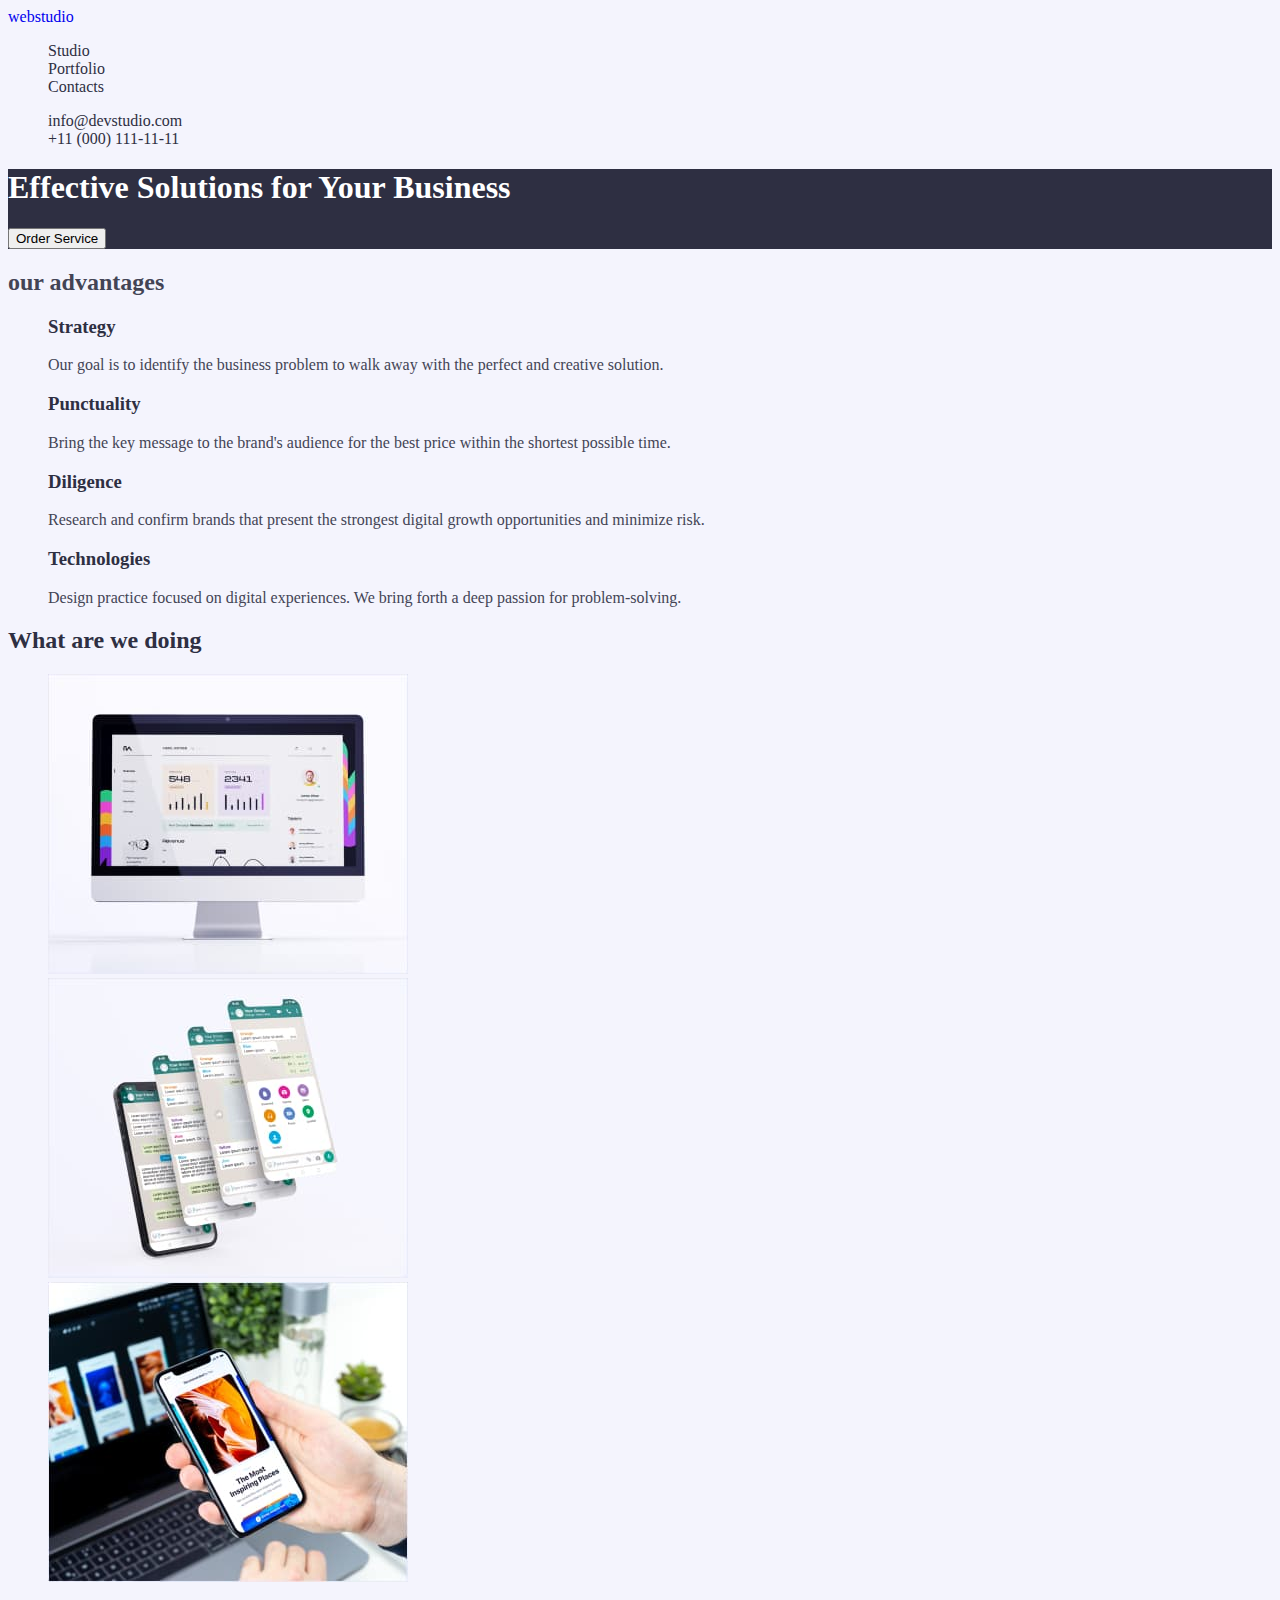
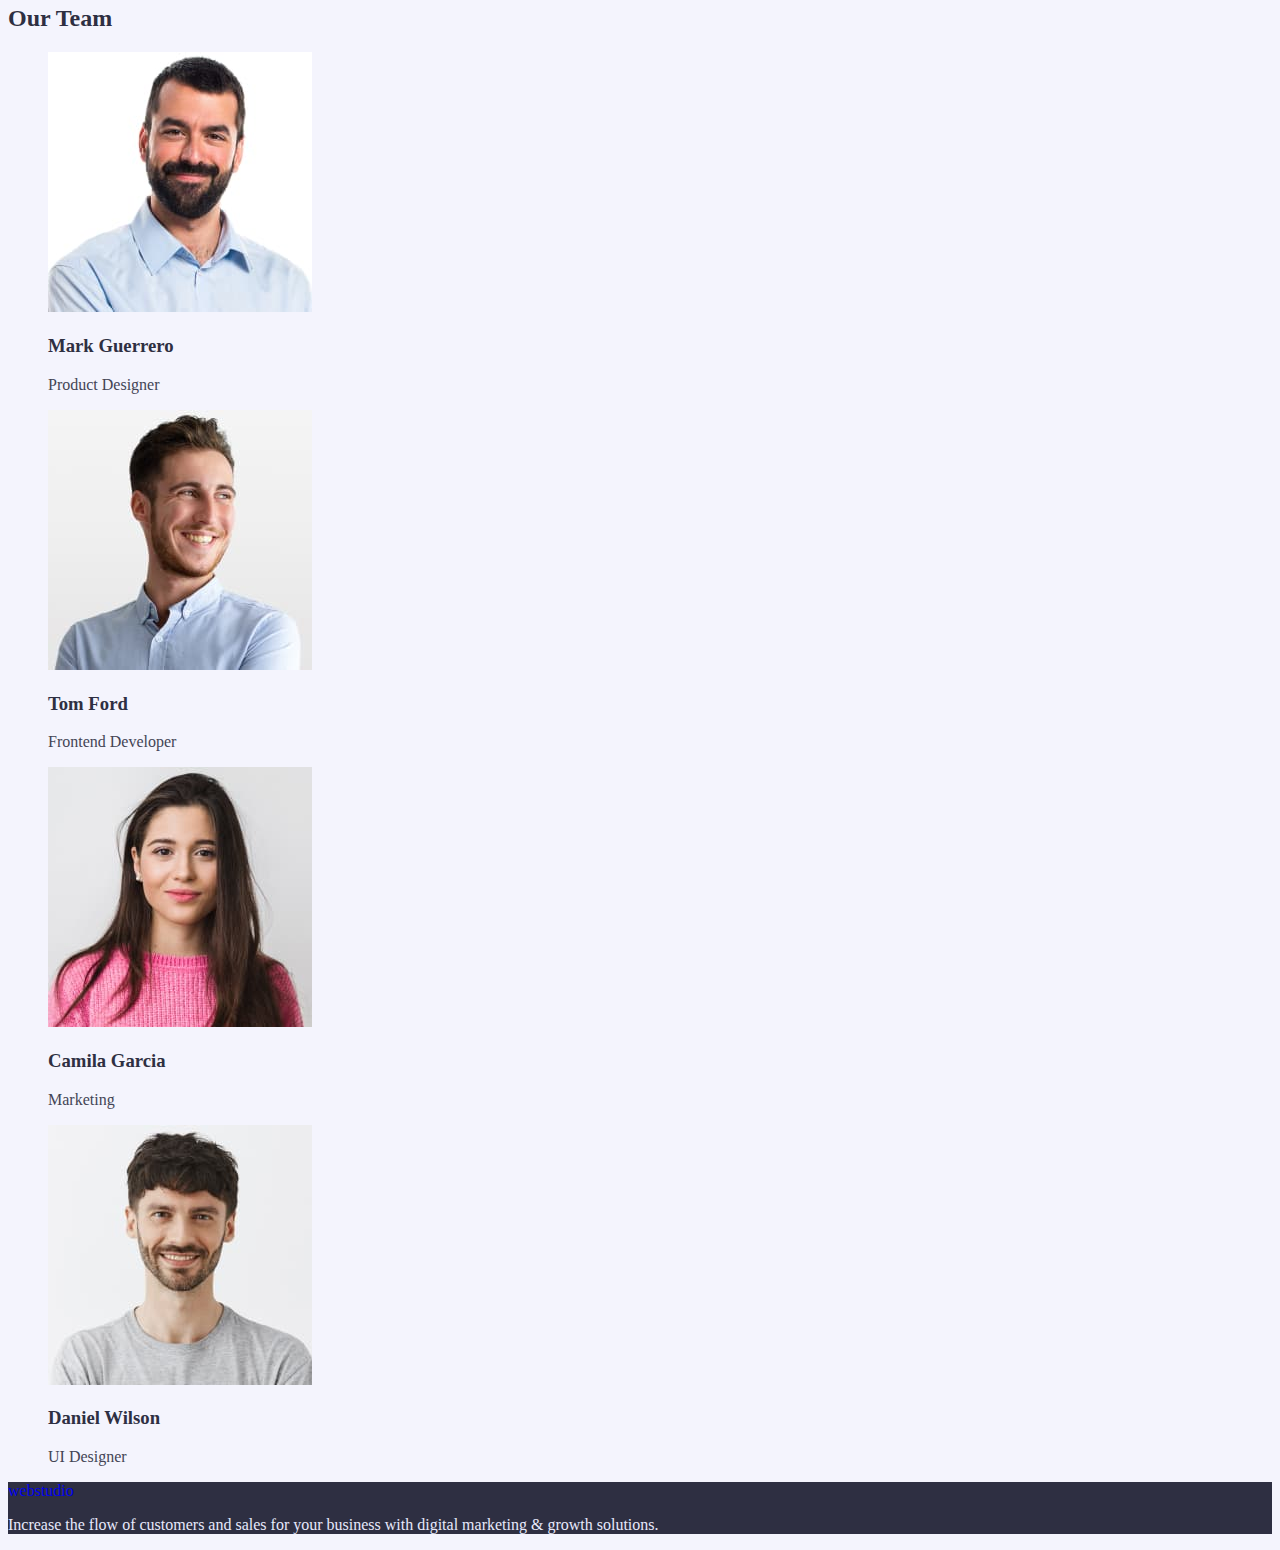
==== index.html @ e05609f8 "add class" ====
<!DOCTYPE html>
<html lang="en">
  <head>
    <meta charset="UTF-8" />
    <meta http-equiv="X-UA-Compatible" content="IE=edge" />
    <meta name="viewport" content="width=device-width, initial-scale=1.0" />
    <title>Kizenko</title>
    <link rel="preconnect" href="https://fonts.googleapis.com" />
    <link rel="preconnect" href="https://fonts.gstatic.com" crossorigin />
    <link
      href="https://fonts.googleapis.com/css2?family=Raleway&family=Roboto:wght@400;500;700;900&display=swap"
      rel="stylesheet"
    />
    <link rel="stylesheet" href="./css/styles.css" />
  </head>
  <body>
    <!--header-->
    <header>
      <nav>
        <a href="./index.html" class="logo">webstudio</a>
        <ul class="site-nav list">
          <li><a href="./index.html" class="link">Studio</a></li>
          <li><a href="./portfolio.html" class="link">Portfolio</a></li>
          <li><a href="" class="link">Contacts</a></li>
        </ul>
      </nav>
      <ul class="auth-nav list">
        <li>
          <a href="mailto:info@devstudio.com" class="link"
            >info@devstudio.com</a
          >
        </li>
        <li>
          <a href="tel:+110001111111" class="link">+11 (000) 111-11-11</a>
        </li>
      </ul>
    </header>
    <main>
      <!--banner-->
      <section class="hero">
        <h1 class="hero-title">Effective Solutions for Your Business</h1>
        <button class="hero-btn" type="button">Order Service</button>
      </section>
      <!--advantages-->
      <section class="section">
        <h2>our advantages</h2>
        <ul class="section-list list">
          <li>
            <h3 class="section-title">Strategy</h3>
            <p class="section-text">
              Our goal is to identify the business problem to walk away with the
              perfect and creative solution.
            </p>
          </li>
          <li>
            <h3 class="section-title">Punctuality</h3>
            <p class="section-text">
              Bring the key message to the brand's audience for the best price
              within the shortest possible time.
            </p>
          </li>
          <li>
            <h3 class="section-title">Diligence</h3>
            <p class="section-text">
              Research and confirm brands that present the strongest digital
              growth opportunities and minimize risk.
            </p>
          </li>
          <li>
            <h3 class="section-title">Technologies</h3>
            <p class="section-text">
              Design practice focused on digital experiences. We bring forth a
              deep passion for problem-solving.
            </p>
          </li>
        </ul>
      </section>
      <!--img list-->
      <section>
        <h2 class="section-title">What are we doing</h2>
        <ul class="list">
          <li><img src="./images/imac.jpg" alt="imac image" width="360" /></li>
          <li>
            <img src="./images/iphone.jpg" alt="iphone image" width="360" />
          </li>
          <li>
            <img
              src="./images/imac_and_iphone.jpg"
              alt="imac and iphone image"
              width="360"
            />
          </li>
        </ul>
      </section>
      <!--team-->
      <section class="section">
        <h2 class="section-title">Our Team</h2>
        <ul class="team-list list">
          <li>
            <img
              src="./images/mark_guerrero.jpg"
              alt="Mark Guerrero"
              width="264"
            />
            <h3 class="section-title">Mark Guerrero</h3>
            <p class="section-text">Product Designer</p>
          </li>
          <li>
            <img src="./images/tom_ford.jpg" alt="Tom Ford" width="264" />
            <h3 class="section-title">Tom Ford</h3>
            <p class="section-text">Frontend Developer</p>
          </li>
          <li>
            <img
              src="./images/camila_garcia.jpg"
              alt="Camila Garcia"
              width="264"
            />
            <h3 class="section-title">Camila Garcia</h3>
            <p class="section-text">Marketing</p>
          </li>
          <li>
            <img
              src="./images/daniel_wilson.jpg"
              alt="Daniel Wilson"
              width="264"
            />
            <h3 class="section-title">Daniel Wilson</h3>
            <p class="section-text">UI Designer</p>
          </li>
        </ul>
      </section>
    </main>
    <!--footer-->
    <footer class="footer">
      <a class="logo" href="./index.html">webstudio</a>
      <p class="footer-text">
        Increase the flow of customers and sales for your business with digital
        marketing & growth solutions.
      </p>
    </footer>
  </body>
</html>
---- css/styles.css ----
:root {
  --headings-color: #2e2f42;
  --text-color: #434455;
  --brand-color: #4d5ae5;
  --bcg-color: #f4f4fd;
}

body {
  background-color: var(--bcg-color);
  color: var(--text-color);
}
.list {
  list-style: none;
}

/* Site nav */
.logo {
  text-decoration: none;
}

.site-nav .link:hover,
.site-nav .link:focus {
  color: var(--brand-color);
}

.auth-nav .link:hover,
.auth-nav .link:focus {
  color: var(--brand-color);
}
.link {
  color: var(--headings-color);
  text-decoration: none;
}
/* hero */
.hero {
  background-color: var(--headings-color);
  color: #ffffff;
}
.hero .title {
}

/* advantage  img-list */
.section-title {
  color: var(--headings-color);
}
.section-text {
  color: var(--text-color);
}

/* footer */
.footer {
  background-color: var(--headings-color);
  color: #e7e9fc;
}
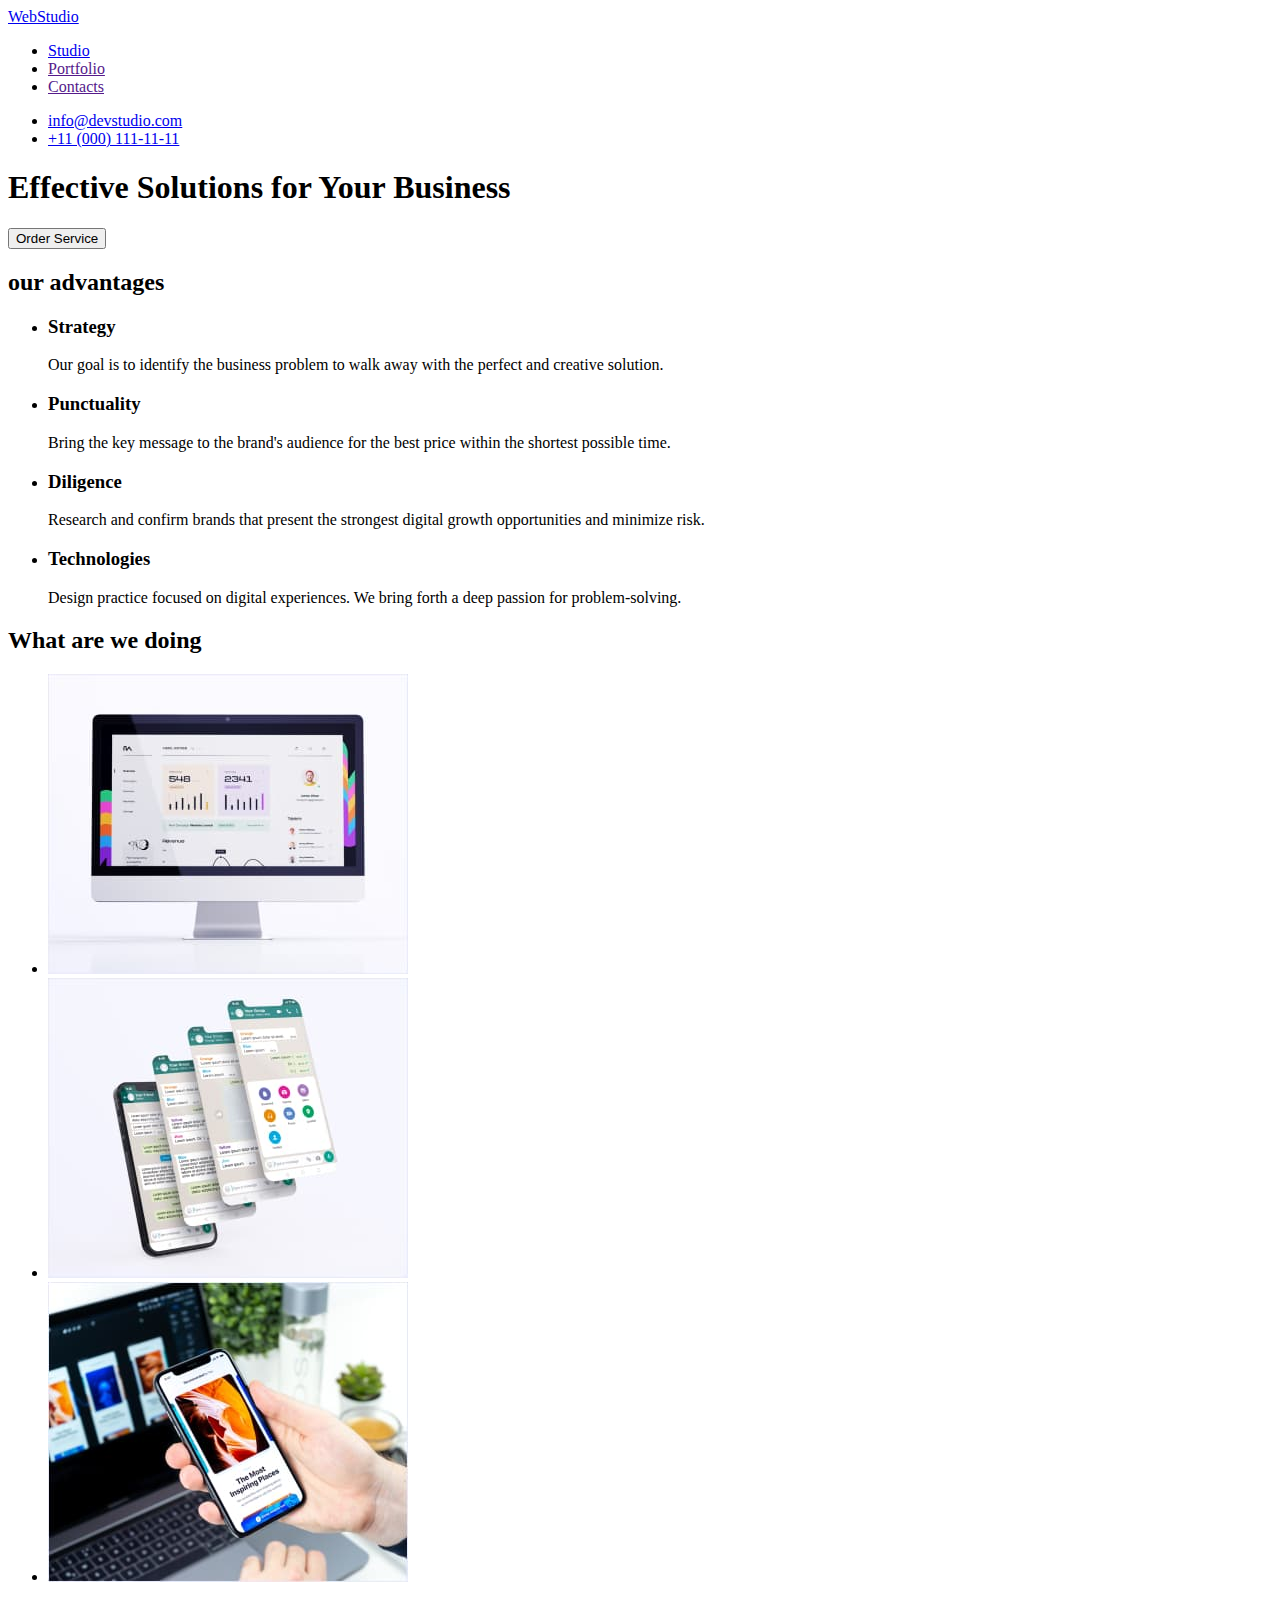
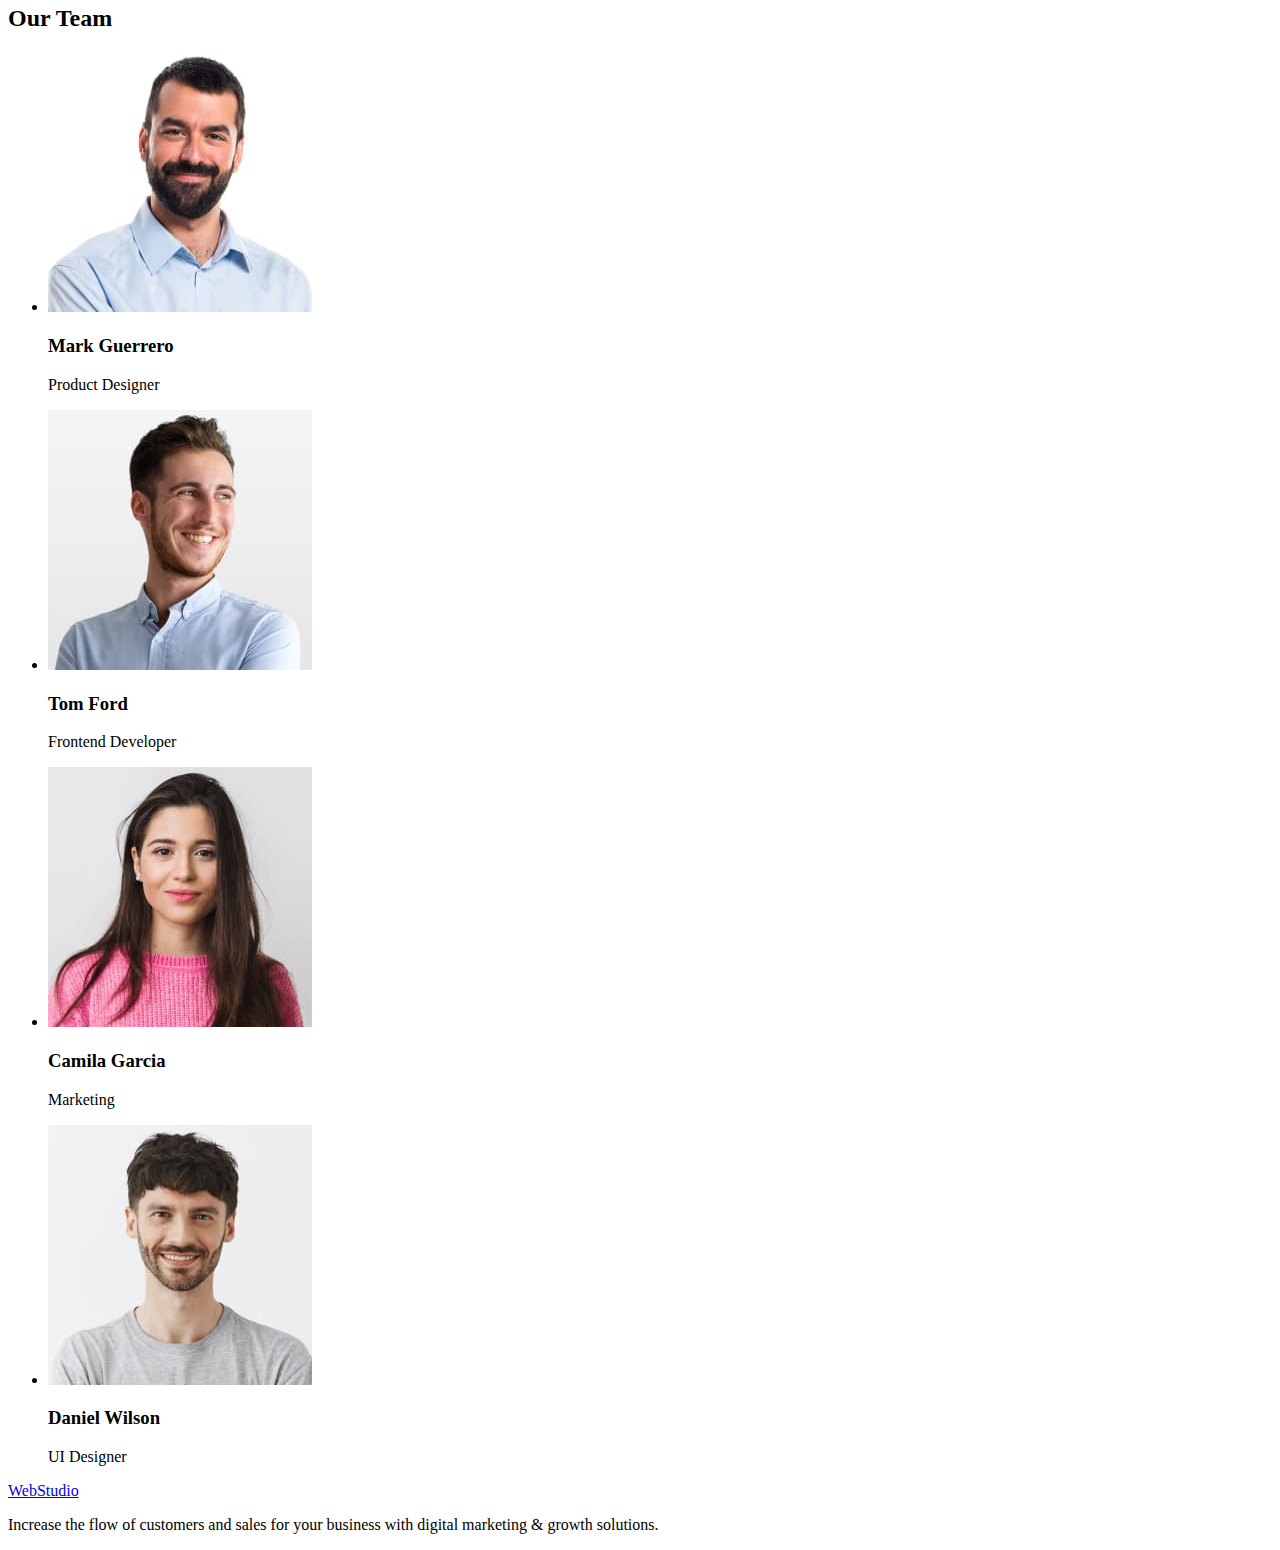
==== commit 0e695113: "restart" ====
--- a/index.html
+++ b/index.html
@@ -5,70 +5,57 @@
     <meta http-equiv="X-UA-Compatible" content="IE=edge" />
     <meta name="viewport" content="width=device-width, initial-scale=1.0" />
     <title>Kizenko</title>
-    <link rel="preconnect" href="https://fonts.googleapis.com" />
-    <link rel="preconnect" href="https://fonts.gstatic.com" crossorigin />
-    <link
-      href="https://fonts.googleapis.com/css2?family=Raleway&family=Roboto:wght@400;500;700;900&display=swap"
-      rel="stylesheet"
-    />
-    <link rel="stylesheet" href="./css/styles.css" />
   </head>
   <body>
     <!--header-->
     <header>
       <nav>
-        <a href="./index.html" class="logo">webstudio</a>
-        <ul class="site-nav list">
-          <li><a href="./index.html" class="link">Studio</a></li>
-          <li><a href="./portfolio.html" class="link">Portfolio</a></li>
-          <li><a href="" class="link">Contacts</a></li>
+        <a href="./index.html">WebStudio</a>
+        <ul>
+          <li><a href="./index.html">Studio</a></li>
+          <li><a href="">Portfolio</a></li>
+          <li><a href="">Contacts</a></li>
         </ul>
       </nav>
-      <ul class="auth-nav list">
-        <li>
-          <a href="mailto:info@devstudio.com" class="link"
-            >info@devstudio.com</a
-          >
-        </li>
-        <li>
-          <a href="tel:+110001111111" class="link">+11 (000) 111-11-11</a>
-        </li>
+      <ul>
+        <li><a href="mailto:info@devstudio.com">info@devstudio.com</a></li>
+        <li><a href="tel:+110001111111">+11 (000) 111-11-11</a></li>
       </ul>
     </header>
     <main>
       <!--banner-->
-      <section class="hero">
-        <h1 class="hero-title">Effective Solutions for Your Business</h1>
-        <button class="hero-btn" type="button">Order Service</button>
+      <section>
+        <h1>Effective Solutions for Your Business</h1>
+        <button type="button">Order Service</button>
       </section>
       <!--advantages-->
-      <section class="section">
+      <section>
         <h2>our advantages</h2>
-        <ul class="section-list list">
+        <ul>
           <li>
-            <h3 class="section-title">Strategy</h3>
-            <p class="section-text">
+            <h3>Strategy</h3>
+            <p>
               Our goal is to identify the business problem to walk away with the
               perfect and creative solution.
             </p>
           </li>
           <li>
-            <h3 class="section-title">Punctuality</h3>
-            <p class="section-text">
+            <h3>Punctuality</h3>
+            <p>
               Bring the key message to the brand's audience for the best price
               within the shortest possible time.
             </p>
           </li>
           <li>
-            <h3 class="section-title">Diligence</h3>
-            <p class="section-text">
+            <h3>Diligence</h3>
+            <p>
               Research and confirm brands that present the strongest digital
               growth opportunities and minimize risk.
             </p>
           </li>
           <li>
-            <h3 class="section-title">Technologies</h3>
-            <p class="section-text">
+            <h3>Technologies</h3>
+            <p>
               Design practice focused on digital experiences. We bring forth a
               deep passion for problem-solving.
             </p>
@@ -77,8 +64,8 @@
       </section>
       <!--img list-->
       <section>
-        <h2 class="section-title">What are we doing</h2>
-        <ul class="list">
+        <h2>What are we doing</h2>
+        <ul>
           <li><img src="./images/imac.jpg" alt="imac image" width="360" /></li>
           <li>
             <img src="./images/iphone.jpg" alt="iphone image" width="360" />
@@ -93,22 +80,22 @@
         </ul>
       </section>
       <!--team-->
-      <section class="section">
-        <h2 class="section-title">Our Team</h2>
-        <ul class="team-list list">
+      <section>
+        <h2>Our Team</h2>
+        <ul>
           <li>
             <img
               src="./images/mark_guerrero.jpg"
               alt="Mark Guerrero"
               width="264"
             />
-            <h3 class="section-title">Mark Guerrero</h3>
-            <p class="section-text">Product Designer</p>
+            <h3>Mark Guerrero</h3>
+            <p>Product Designer</p>
           </li>
           <li>
             <img src="./images/tom_ford.jpg" alt="Tom Ford" width="264" />
-            <h3 class="section-title">Tom Ford</h3>
-            <p class="section-text">Frontend Developer</p>
+            <h3>Tom Ford</h3>
+            <p>Frontend Developer</p>
           </li>
           <li>
             <img
@@ -116,8 +103,8 @@
               alt="Camila Garcia"
               width="264"
             />
-            <h3 class="section-title">Camila Garcia</h3>
-            <p class="section-text">Marketing</p>
+            <h3>Camila Garcia</h3>
+            <p>Marketing</p>
           </li>
           <li>
             <img
@@ -125,16 +112,16 @@
               alt="Daniel Wilson"
               width="264"
             />
-            <h3 class="section-title">Daniel Wilson</h3>
-            <p class="section-text">UI Designer</p>
+            <h3>Daniel Wilson</h3>
+            <p>UI Designer</p>
           </li>
         </ul>
       </section>
     </main>
     <!--footer-->
-    <footer class="footer">
-      <a class="logo" href="./index.html">webstudio</a>
-      <p class="footer-text">
+    <footer>
+      <a href="./index.html">WebStudio</a>
+      <p>
         Increase the flow of customers and sales for your business with digital
         marketing & growth solutions.
       </p>
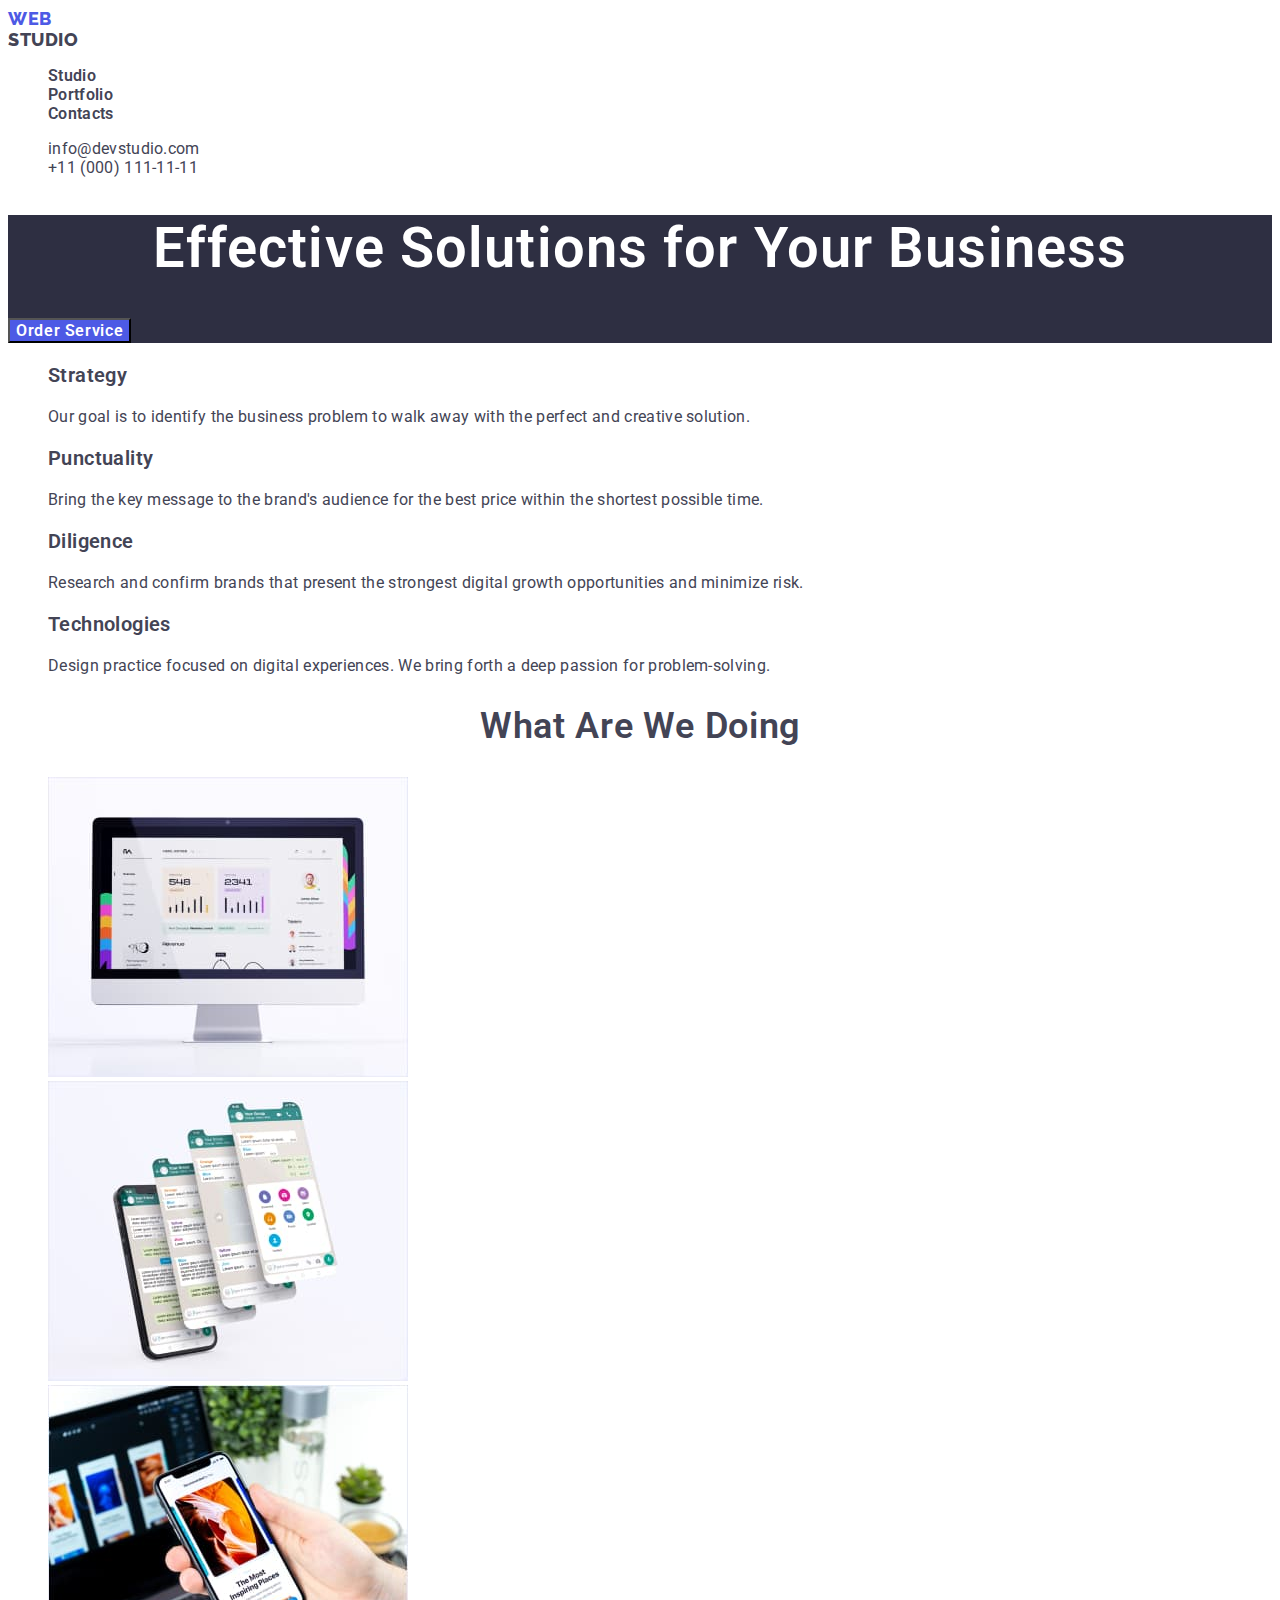
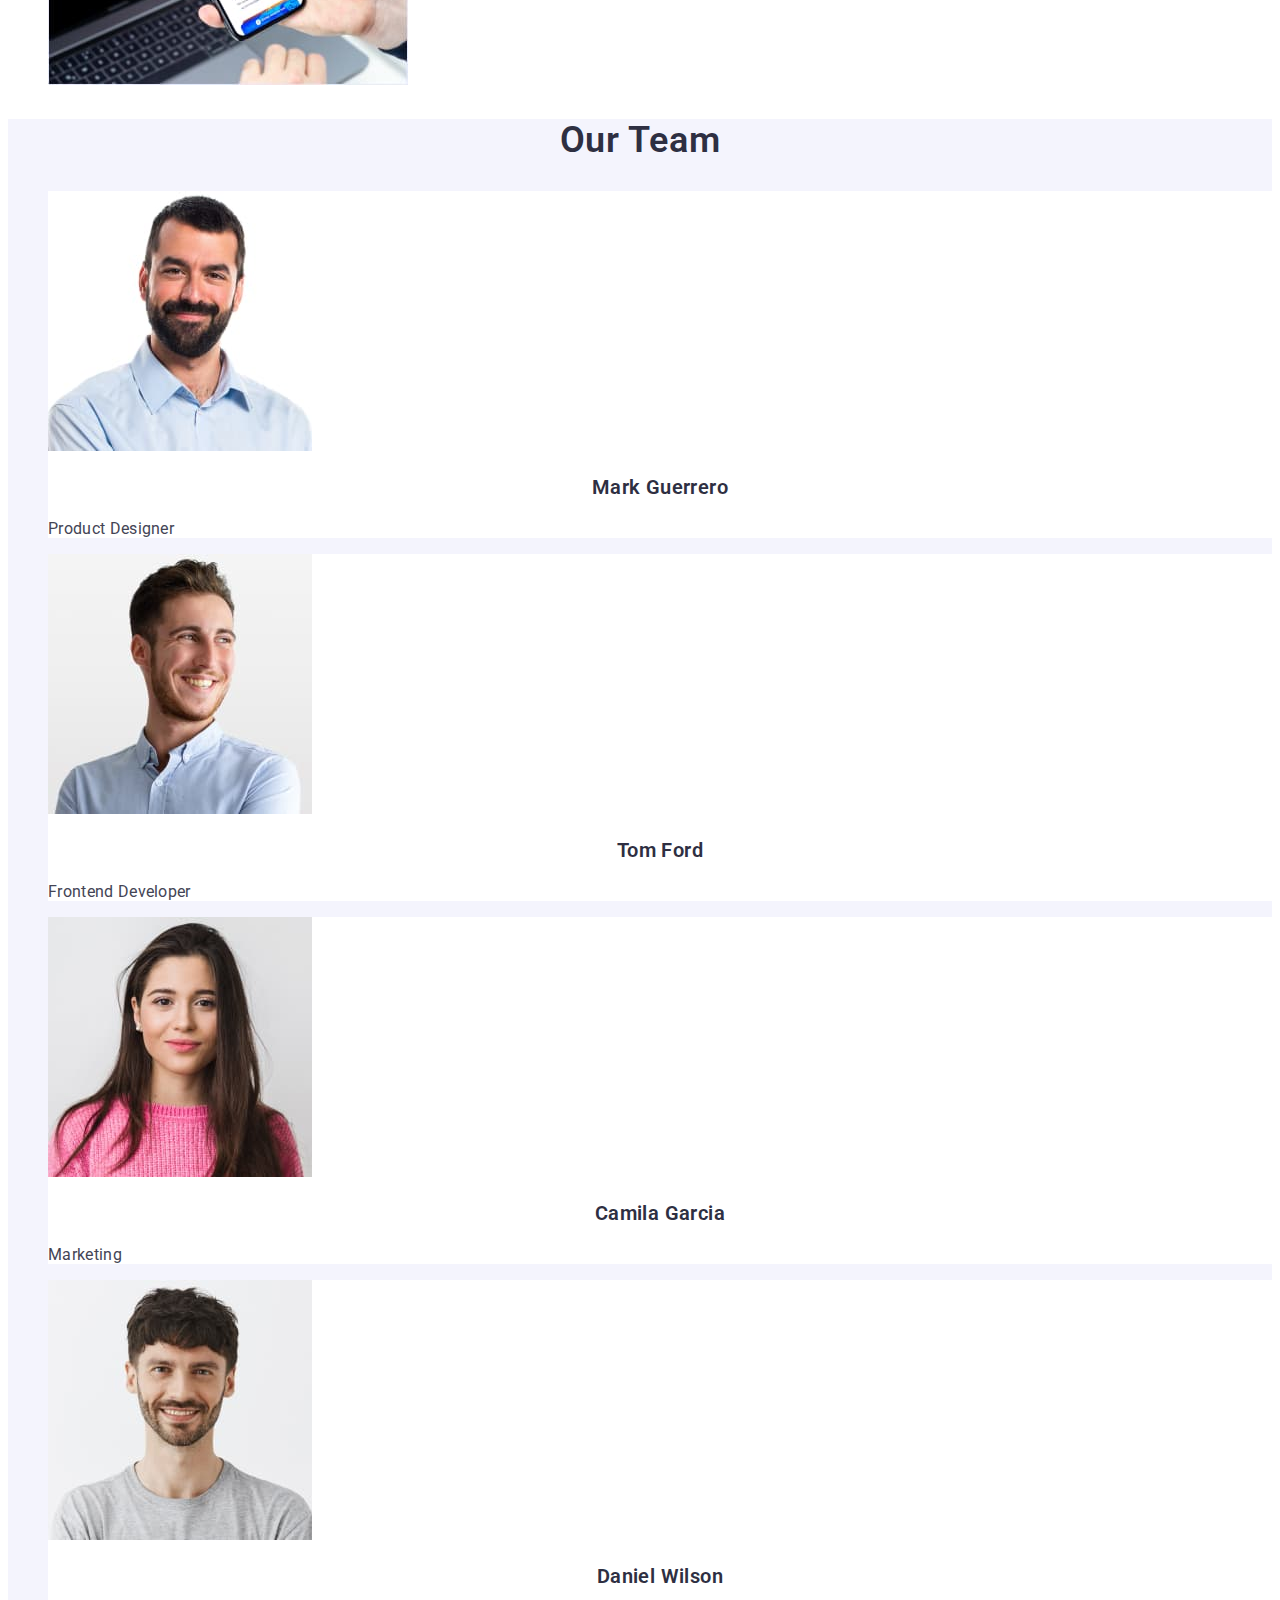
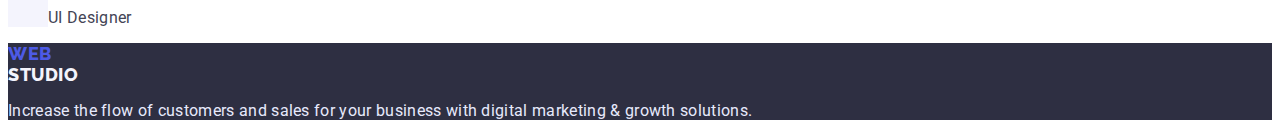
==== commit 4d62bb67: "add page portfolio" ====
--- a/index.html
+++ b/index.html
@@ -5,57 +5,77 @@
     <meta http-equiv="X-UA-Compatible" content="IE=edge" />
     <meta name="viewport" content="width=device-width, initial-scale=1.0" />
     <title>Kizenko</title>
+    <link rel="preconnect" href="https://fonts.googleapis.com" />
+    <link rel="preconnect" href="https://fonts.gstatic.com" crossorigin />
+    <link
+      href="https://fonts.googleapis.com/css2?family=Raleway:wght@800&family=Roboto:wght@400;500;700;900&display=swap"
+      rel="stylesheet"
+    />
+    <link rel="stylesheet" href="./css/styles.css" />
   </head>
   <body>
     <!--header-->
-    <header>
-      <nav>
-        <a href="./index.html">WebStudio</a>
-        <ul>
-          <li><a href="./index.html">Studio</a></li>
-          <li><a href="">Portfolio</a></li>
-          <li><a href="">Contacts</a></li>
+    <header class="header">
+      <nav class="nav">
+        <a class="logo link" href="./index.html">
+          <span class="web">web</span>
+          <span class="studio">studio</span>
+        </a>
+        <ul class="menu list">
+          <li><a class="menu-item link" href="./index.html">Studio</a></li>
+          <li>
+            <a class="menu-item link" href="./portfolio.html">Portfolio</a>
+          </li>
+          <li><a class="menu-item link" href="">Contacts</a></li>
         </ul>
       </nav>
-      <ul>
-        <li><a href="mailto:info@devstudio.com">info@devstudio.com</a></li>
-        <li><a href="tel:+110001111111">+11 (000) 111-11-11</a></li>
+      <ul class="contact-menu list">
+        <li>
+          <a class="contact-mail link" href="mailto:info@devstudio.com"
+            >info@devstudio.com</a
+          >
+        </li>
+        <li>
+          <a class="contact-tel link" href="tel:+110001111111"
+            >+11 (000) 111-11-11</a
+          >
+        </li>
       </ul>
     </header>
     <main>
-      <!--banner-->
-      <section>
-        <h1>Effective Solutions for Your Business</h1>
-        <button type="button">Order Service</button>
+      <!--hero-->
+      <section class="hero">
+        <h1 class="hero-title">Effective Solutions for Your Business</h1>
+        <button class="hero-btn" type="button">Order Service</button>
       </section>
       <!--advantages-->
-      <section>
-        <h2>our advantages</h2>
-        <ul>
-          <li>
-            <h3>Strategy</h3>
-            <p>
+      <section class="advantages">
+        <h2 class="advantages-title">our advantages</h2>
+        <ul class="advantages-list list">
+          <li class="list-element">
+            <h3 class="list-title">Strategy</h3>
+            <p class="list-text">
               Our goal is to identify the business problem to walk away with the
               perfect and creative solution.
             </p>
           </li>
-          <li>
-            <h3>Punctuality</h3>
-            <p>
+          <li class="list-element">
+            <h3 class="list-title">Punctuality</h3>
+            <p class="list-text">
               Bring the key message to the brand's audience for the best price
               within the shortest possible time.
             </p>
           </li>
-          <li>
-            <h3>Diligence</h3>
-            <p>
+          <li class="list-element">
+            <h3 class="list-title">Diligence</h3>
+            <p class="list-text">
               Research and confirm brands that present the strongest digital
               growth opportunities and minimize risk.
             </p>
           </li>
-          <li>
-            <h3>Technologies</h3>
-            <p>
+          <li class="list-element">
+            <h3 class="list-title">Technologies</h3>
+            <p class="list-text">
               Design practice focused on digital experiences. We bring forth a
               deep passion for problem-solving.
             </p>
@@ -63,14 +83,16 @@
         </ul>
       </section>
       <!--img list-->
-      <section>
-        <h2>What are we doing</h2>
-        <ul>
-          <li><img src="./images/imac.jpg" alt="imac image" width="360" /></li>
-          <li>
+      <section class="img">
+        <h2 class="img-title">What are we doing</h2>
+        <ul class="img-list list">
+          <li class="img-item">
+            <img src="./images/imac.jpg" alt="imac image" width="360" />
+          </li>
+          <li class="img-item">
             <img src="./images/iphone.jpg" alt="iphone image" width="360" />
           </li>
-          <li>
+          <li class="img-item">
             <img
               src="./images/imac_and_iphone.jpg"
               alt="imac and iphone image"
@@ -80,48 +102,51 @@
         </ul>
       </section>
       <!--team-->
-      <section>
-        <h2>Our Team</h2>
-        <ul>
-          <li>
+      <section class="team">
+        <h2 class="team-title">Our Team</h2>
+        <ul class="team-list list">
+          <li class="teammate">
             <img
               src="./images/mark_guerrero.jpg"
               alt="Mark Guerrero"
               width="264"
             />
-            <h3>Mark Guerrero</h3>
-            <p>Product Designer</p>
+            <h3 class="teammate-name">Mark Guerrero</h3>
+            <p class="teammate-position">Product Designer</p>
           </li>
-          <li>
+          <li class="teammate">
             <img src="./images/tom_ford.jpg" alt="Tom Ford" width="264" />
-            <h3>Tom Ford</h3>
-            <p>Frontend Developer</p>
+            <h3 class="teammate-name">Tom Ford</h3>
+            <p class="teammate-position">Frontend Developer</p>
           </li>
-          <li>
+          <li class="teammate">
             <img
               src="./images/camila_garcia.jpg"
               alt="Camila Garcia"
               width="264"
             />
-            <h3>Camila Garcia</h3>
-            <p>Marketing</p>
+            <h3 class="teammate-name">Camila Garcia</h3>
+            <p class="teammate-position">Marketing</p>
           </li>
-          <li>
+          <li class="teammate">
             <img
               src="./images/daniel_wilson.jpg"
               alt="Daniel Wilson"
               width="264"
             />
-            <h3>Daniel Wilson</h3>
-            <p>UI Designer</p>
+            <h3 class="teammate-name">Daniel Wilson</h3>
+            <p class="teammate-position">UI Designer</p>
           </li>
         </ul>
       </section>
     </main>
     <!--footer-->
-    <footer>
-      <a href="./index.html">WebStudio</a>
-      <p>
+    <footer class="footer">
+      <a class="footer-logo link" href="./index.html">
+        <span class="footer-web">web</span>
+        <span class="footer-studio">studio</span>
+      </a>
+      <p class="footer-text">
         Increase the flow of customers and sales for your business with digital
         marketing & growth solutions.
       </p>
--- a/css/styles.css
+++ b/css/styles.css
@@ -0,0 +1,240 @@
+:root {
+  --brand-color: #4d5ae5;
+  --headings-text-color: #2e2f42;
+  --text-color: #434455;
+  --background-color: #ffffff;
+}
+.list {
+  list-style-type: none;
+}
+.link {
+  text-decoration: none;
+}
+body {
+  font-family: "Roboto", sans-serif;
+  font-weight: 400;
+  font-size: 16px;
+  line-height: 1, 5;
+  letter-spacing: 0.02em;
+  color: var(--text-color);
+  background-color: var(--background-color);
+}
+
+/* ==================== HEADER ==================== */
+.web {
+  font-family: "Raleway", sans-serif;
+  font-weight: 800;
+  font-size: 18px;
+  line-height: 1, 33;
+  display: flex;
+  align-items: center;
+  letter-spacing: 0.03em;
+  text-transform: uppercase;
+  color: var(--brand-color);
+}
+.studio {
+  font-family: 'Raleway', sans-serif;
+font-weight: 800;
+font-size: 18px;
+line-height: 1,33
+display: flex;
+align-items: center;
+letter-spacing: 0.03em;
+text-transform: uppercase;
+color: var(--text-color);
+}
+.menu-item {
+  color: var(--text-color);
+  font-weight: 600;
+}
+.menu-item:hover,
+.menu-item:focus {
+  color: var(--brand-color);
+}
+.contact-mail {
+  color: var(--text-color);
+}
+.contact-mail:hover,
+.contact-mail:focus {
+  color: var(--brand-color);
+}
+
+.contact-tel {
+  color: var(--text-color);
+}
+.contact-tel:hover,
+.contact-tel:focus {
+  color: var(--brand-color);
+}
+
+/* ==================== /HEADER ==================== */
+
+/* ==================== HERO ==================== */
+.hero{
+  background-color: var(--headings-text-color);
+}
+.hero-title{
+font-family: 'Roboto', sans-serif;
+font-weight: 600;
+font-size: 56px;
+line-height: 1,07;
+text-align: center;
+letter-spacing: 0.02em;
+color: #ffffff;
+}
+.hero-btn{
+  background-color: var(--brand-color);
+  color: #ffffff;
+  font-family: 'Roboto';
+font-weight: 600;
+font-size: 16px;
+line-height: 1,19;
+display: flex;
+align-items: center;
+letter-spacing: 0.04em;
+}
+.hero-btn:hover,
+.hero-btn:focus{
+  color: #ffffff;
+  background-color: #404BBF;
+  cursor: pointer;
+}
+/* ==================== /HERO ==================== */
+
+/* ==================== ADVANTAGES ==================== */
+.advantages-title{display: none;}
+.list-element .list-title{
+  font-family: 'Roboto', sans-serif;
+font-weight: 600;
+font-size: 20px;
+line-height: 1,2;
+letter-spacing: 0.02em;
+}
+
+/* ==================== /ADVANTAGES ==================== */
+
+/* ==================== IMG-LIST ==================== */
+.img-title{
+font-family: 'Roboto', sans-serif;
+font-weight: 600;
+font-size: 36px;
+line-height: 1,11;
+text-align: center;
+letter-spacing: 0.02em;
+text-transform: capitalize;
+}
+/* ==================== /IMG-LIST ==================== */
+
+/* ==================== TEAM ==================== */
+.team{
+  background-color: #F4F4FD;
+}
+.team-title{
+font-family: 'Roboto', sans-serif;
+font-weight: 600;
+font-size: 36px;
+line-height: 1,11;
+text-align: center;
+letter-spacing: 0.02em;
+text-transform: capitalize;
+color:var(--headings-text-color)
+}
+.teammate{
+  background-color: #ffffff;
+}
+.teammate-name{
+font-family: 'Roboto', sans-serif;
+font-weight: 600;
+font-size: 20px;
+line-height: 1,2;
+text-align: center;
+letter-spacing: 0.02em;
+color: var(--headings-text-color);
+}
+/* ==================== /TEAM ==================== */
+
+/* ==================== FOOTER ==================== */
+
+.footer-web {
+  font-family: "Raleway", sans-serif;
+  font-weight: 800;
+  font-size: 18px;
+  line-height: 1, 33;
+  display: flex;
+  align-items: center;
+  letter-spacing: 0.03em;
+  text-transform: uppercase;
+  color: var(--brand-color);
+}
+.footer-studio {
+  font-family: 'Raleway', sans-serif;
+font-weight: 800;
+font-size: 18px;
+line-height: 1,33
+display: flex;
+align-items: center;
+letter-spacing: 0.03em;
+text-transform: uppercase;
+color: #F4F4FD;
+}
+.footer{
+  background-color: var(--headings-text-color);
+  color: #E7E9FC;
+}
+
+
+/* ==================== /FOOTER ==================== */
+
+
+
+/* ==================== PORTFOLIO PAGE ==================== */
+
+/* ==================== FILTER ==================== */
+
+.filter-btn{
+font-family: 'Roboto', sans-serif;
+font-weight: 600;
+font-size: 16px;
+line-height: 1,5;
+display: flex;
+align-items: center;
+text-align: center;
+letter-spacing: 0.04em;
+color: var(--brand-color);
+background-color:#F4F4FD ;
+
+}
+.filter-btn:hover,
+.filter-btn:focus{
+font-family: 'Roboto', sans-serif;
+font-weight: 600;
+font-size: 16px;
+line-height: 1,5;
+display: flex;
+align-items: center;
+text-align: center;
+letter-spacing: 0.04em;
+color: #FFFFFF;
+background-color:var(--brand-color) ;
+cursor: pointer;
+
+}
+/* ==================== /FILTER ==================== */
+.filter-title{
+font-family: 'Roboto', sans-serif;
+font-style: normal;
+font-weight: 600;
+font-size: 20px;
+line-height: 1,2;
+letter-spacing: 0.02em;
+color:var(--headings-text-color)
+}
+.filter-text{
+font-family: 'Roboto', sans-serif;
+font-size: 16px;
+line-height: 1,5;
+letter-spacing: 0.02em;
+}
+
+/* ==================== /PORTFOLIO PAGE ==================== */
+
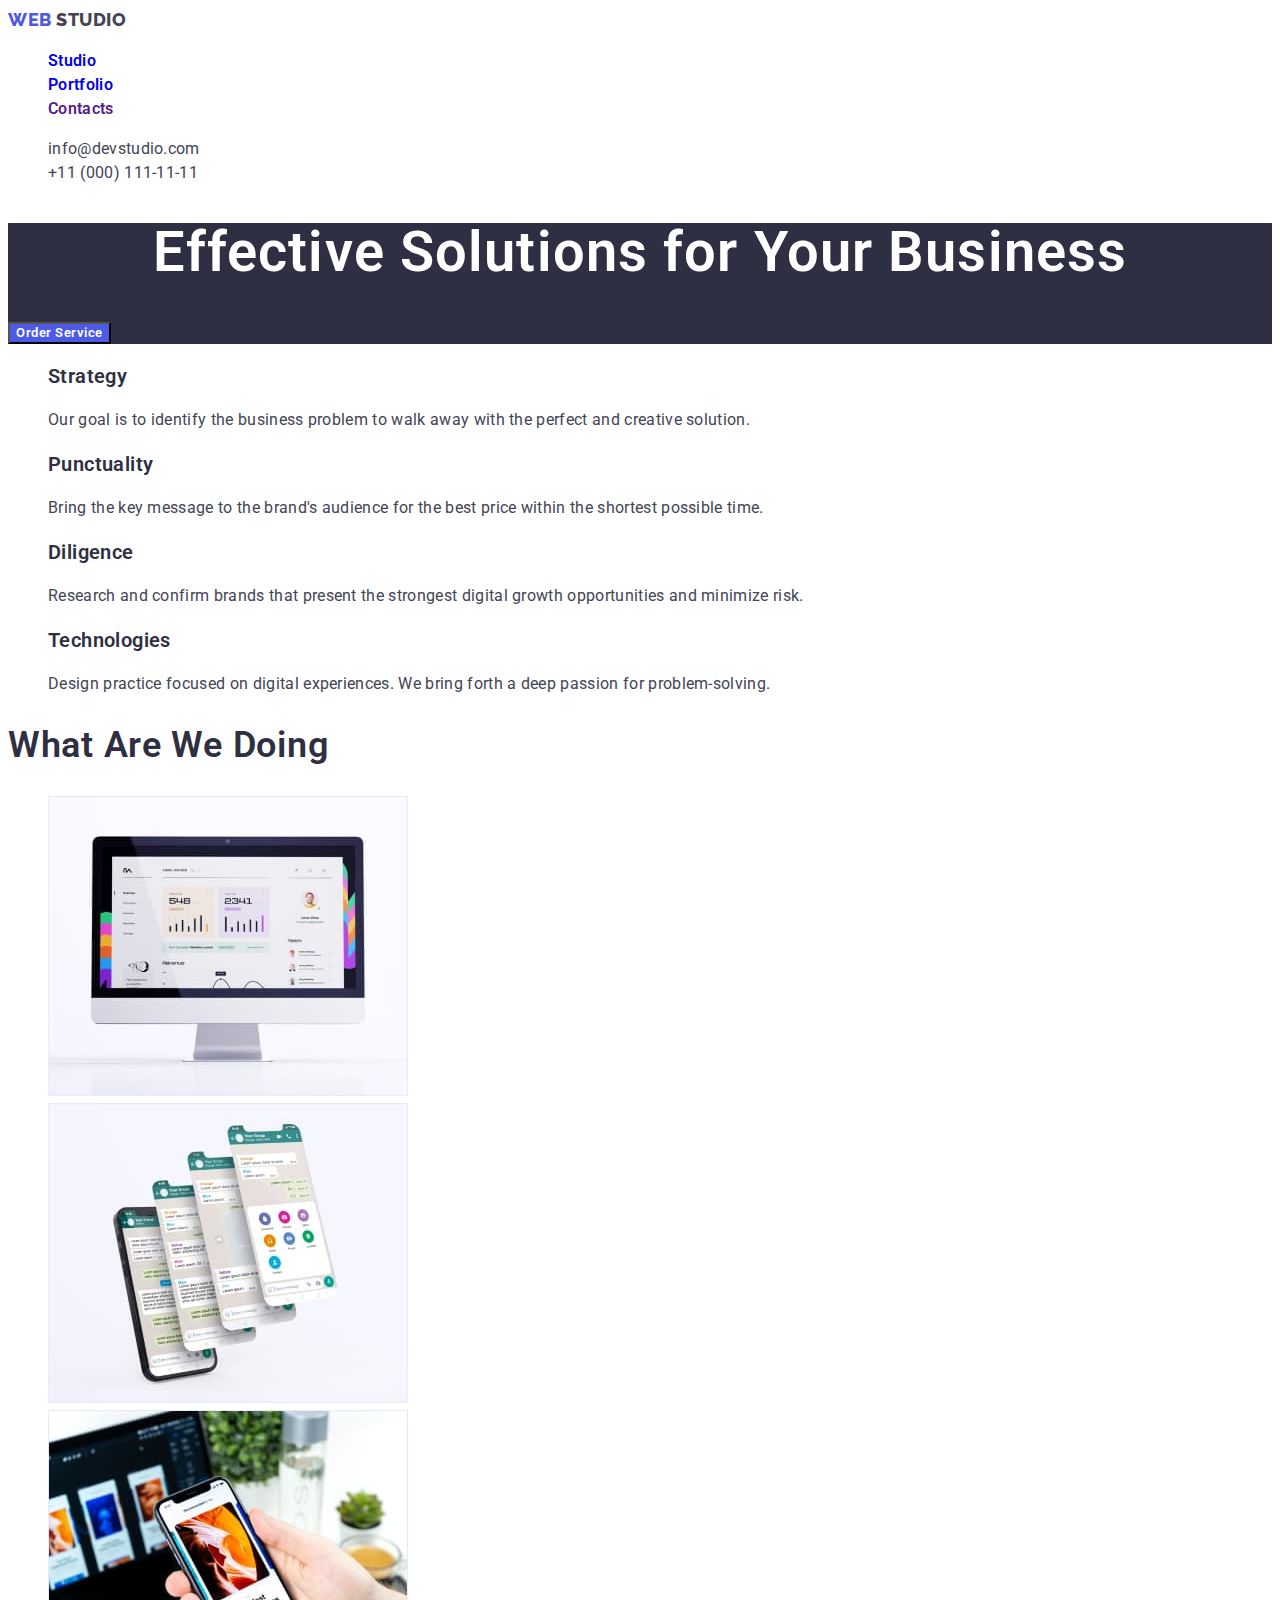
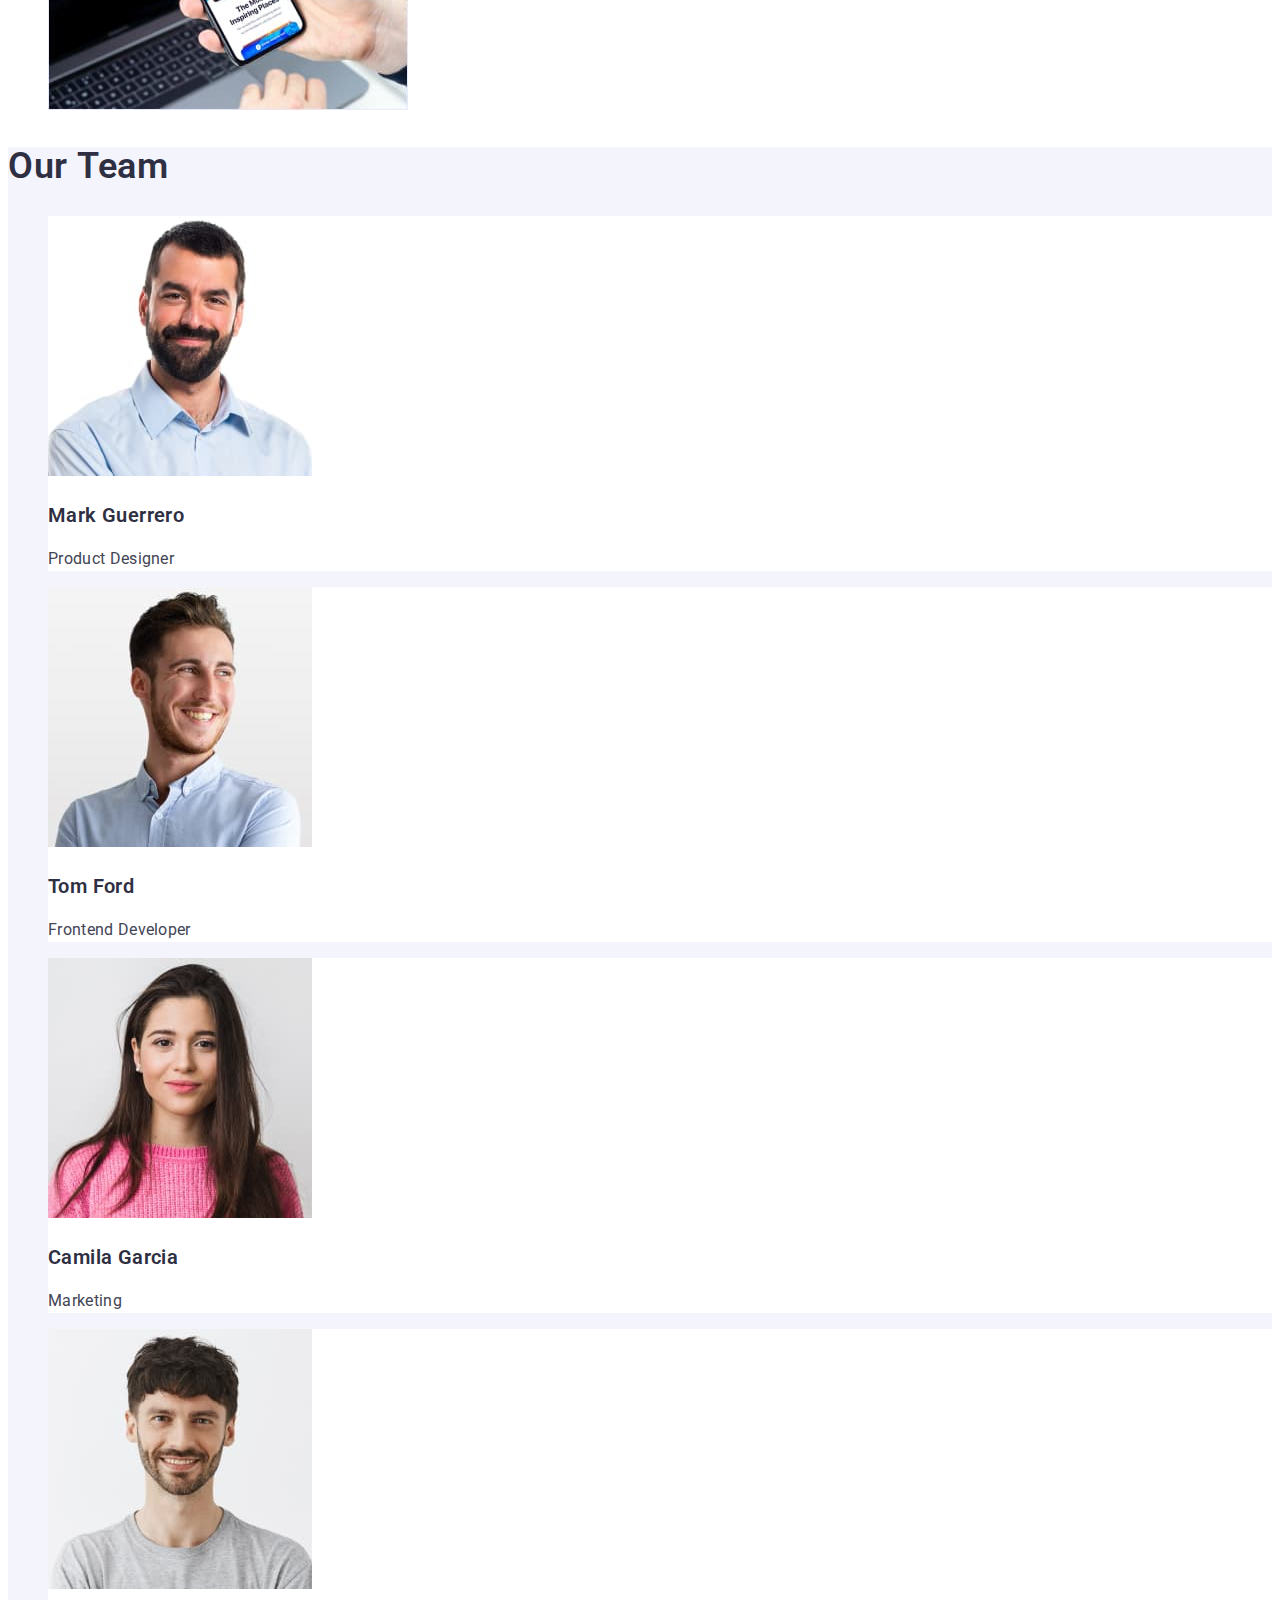
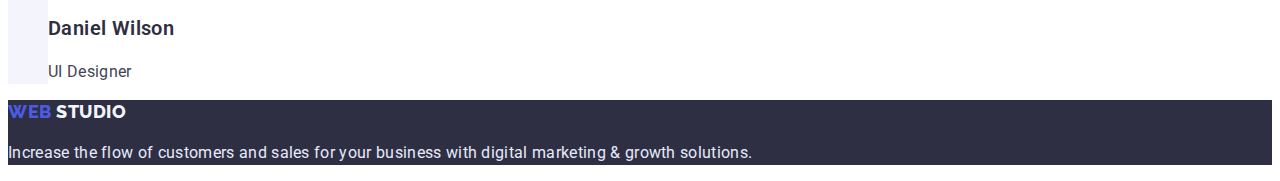
==== commit 2b273fdd: "corrected homework" ====
--- a/index.html
+++ b/index.html
@@ -142,7 +142,7 @@
     </main>
     <!--footer-->
     <footer class="footer">
-      <a class="footer-logo link" href="./index.html">
+      <a class="logo link" href="./index.html">
         <span class="footer-web">web</span>
         <span class="footer-studio">studio</span>
       </a>
--- a/css/styles.css
+++ b/css/styles.css
@@ -12,39 +12,29 @@
 }
 body {
   font-family: "Roboto", sans-serif;
-  font-weight: 400;
-  font-size: 16px;
-  line-height: 1, 5;
+  line-height: 1.5;
   letter-spacing: 0.02em;
   color: var(--text-color);
   background-color: var(--background-color);
 }
 
 /* ==================== HEADER ==================== */
-.web {
+.logo{
   font-family: "Raleway", sans-serif;
   font-weight: 800;
   font-size: 18px;
-  line-height: 1, 33;
-  display: flex;
-  align-items: center;
+  line-height: 1.33;
   letter-spacing: 0.03em;
   text-transform: uppercase;
   color: var(--brand-color);
+
 }
+
 .studio {
-  font-family: 'Raleway', sans-serif;
-font-weight: 800;
-font-size: 18px;
-line-height: 1,33
-display: flex;
-align-items: center;
-letter-spacing: 0.03em;
-text-transform: uppercase;
 color: var(--text-color);
 }
 .menu-item {
-  color: var(--text-color);
+  color: var(--headings-text-color));
   font-weight: 600;
 }
 .menu-item:hover,
@@ -77,7 +67,7 @@
 font-family: 'Roboto', sans-serif;
 font-weight: 600;
 font-size: 56px;
-line-height: 1,07;
+line-height: 1.07;
 text-align: center;
 letter-spacing: 0.02em;
 color: #ffffff;
@@ -87,10 +77,7 @@
   color: #ffffff;
   font-family: 'Roboto';
 font-weight: 600;
-font-size: 16px;
-line-height: 1,19;
-display: flex;
-align-items: center;
+line-height: 1.19;
 letter-spacing: 0.04em;
 }
 .hero-btn:hover,
@@ -104,11 +91,12 @@
 /* ==================== ADVANTAGES ==================== */
 .advantages-title{display: none;}
 .list-element .list-title{
-  font-family: 'Roboto', sans-serif;
+font-family: 'Roboto', sans-serif;
 font-weight: 600;
 font-size: 20px;
-line-height: 1,2;
+line-height: 1.2;
 letter-spacing: 0.02em;
+color:var(--headings-text-color);
 }
 
 /* ==================== /ADVANTAGES ==================== */
@@ -118,10 +106,10 @@
 font-family: 'Roboto', sans-serif;
 font-weight: 600;
 font-size: 36px;
-line-height: 1,11;
-text-align: center;
+line-height: 1.11;
 letter-spacing: 0.02em;
 text-transform: capitalize;
+color:var(--headings-text-color);
 }
 /* ==================== /IMG-LIST ==================== */
 
@@ -133,8 +121,7 @@
 font-family: 'Roboto', sans-serif;
 font-weight: 600;
 font-size: 36px;
-line-height: 1,11;
-text-align: center;
+line-height: 1.11;
 letter-spacing: 0.02em;
 text-transform: capitalize;
 color:var(--headings-text-color)
@@ -146,8 +133,7 @@
 font-family: 'Roboto', sans-serif;
 font-weight: 600;
 font-size: 20px;
-line-height: 1,2;
-text-align: center;
+line-height: 1.2;
 letter-spacing: 0.02em;
 color: var(--headings-text-color);
 }
@@ -155,26 +141,8 @@
 
 /* ==================== FOOTER ==================== */
 
-.footer-web {
-  font-family: "Raleway", sans-serif;
-  font-weight: 800;
-  font-size: 18px;
-  line-height: 1, 33;
-  display: flex;
-  align-items: center;
-  letter-spacing: 0.03em;
-  text-transform: uppercase;
-  color: var(--brand-color);
-}
+
 .footer-studio {
-  font-family: 'Raleway', sans-serif;
-font-weight: 800;
-font-size: 18px;
-line-height: 1,33
-display: flex;
-align-items: center;
-letter-spacing: 0.03em;
-text-transform: uppercase;
 color: #F4F4FD;
 }
 .footer{
@@ -194,11 +162,7 @@
 .filter-btn{
 font-family: 'Roboto', sans-serif;
 font-weight: 600;
-font-size: 16px;
-line-height: 1,5;
-display: flex;
-align-items: center;
-text-align: center;
+line-height: 1.5;
 letter-spacing: 0.04em;
 color: var(--brand-color);
 background-color:#F4F4FD ;
@@ -208,11 +172,7 @@
 .filter-btn:focus{
 font-family: 'Roboto', sans-serif;
 font-weight: 600;
-font-size: 16px;
-line-height: 1,5;
-display: flex;
-align-items: center;
-text-align: center;
+line-height: 1.5;
 letter-spacing: 0.04em;
 color: #FFFFFF;
 background-color:var(--brand-color) ;
@@ -222,18 +182,17 @@
 /* ==================== /FILTER ==================== */
 .filter-title{
 font-family: 'Roboto', sans-serif;
-font-style: normal;
 font-weight: 600;
 font-size: 20px;
-line-height: 1,2;
+line-height: 1.2;
 letter-spacing: 0.02em;
 color:var(--headings-text-color)
 }
 .filter-text{
 font-family: 'Roboto', sans-serif;
-font-size: 16px;
-line-height: 1,5;
+line-height: 1.5;
 letter-spacing: 0.02em;
+color:var(--text-color)
 }
 
 /* ==================== /PORTFOLIO PAGE ==================== */
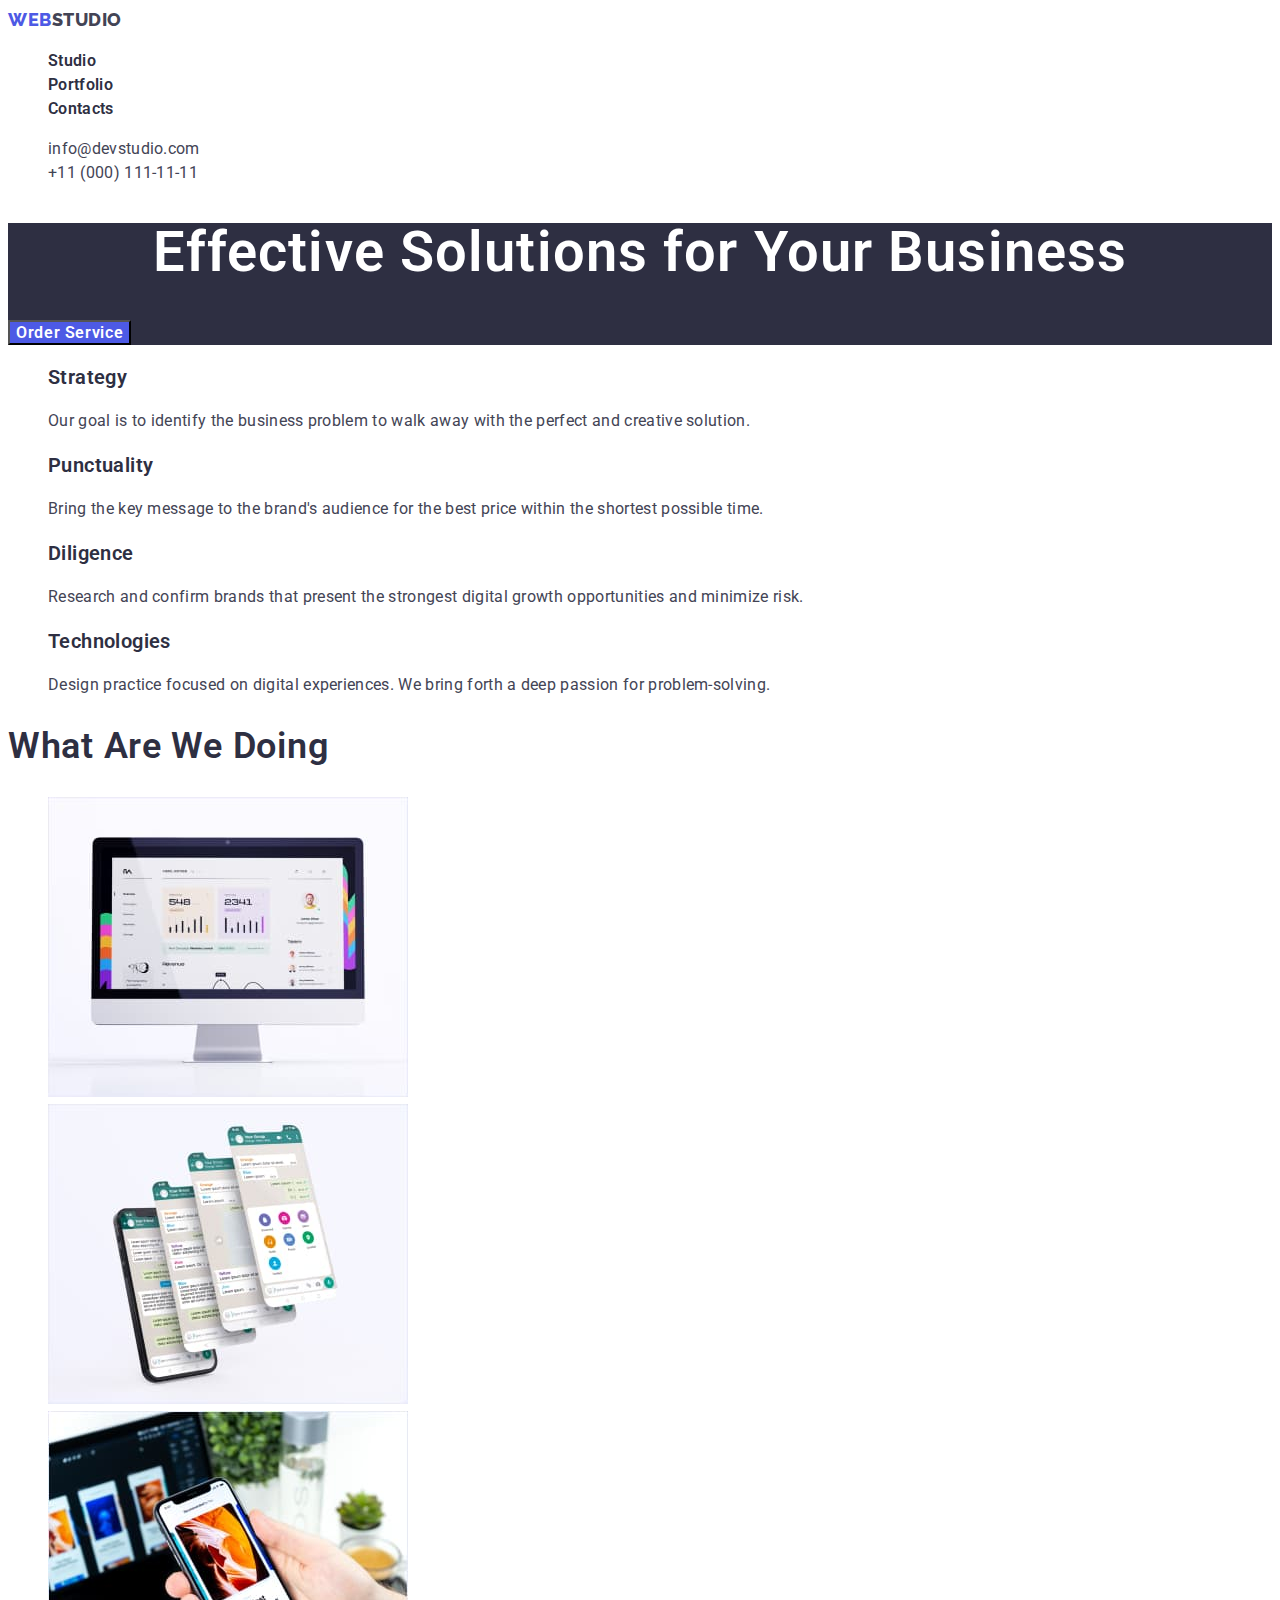
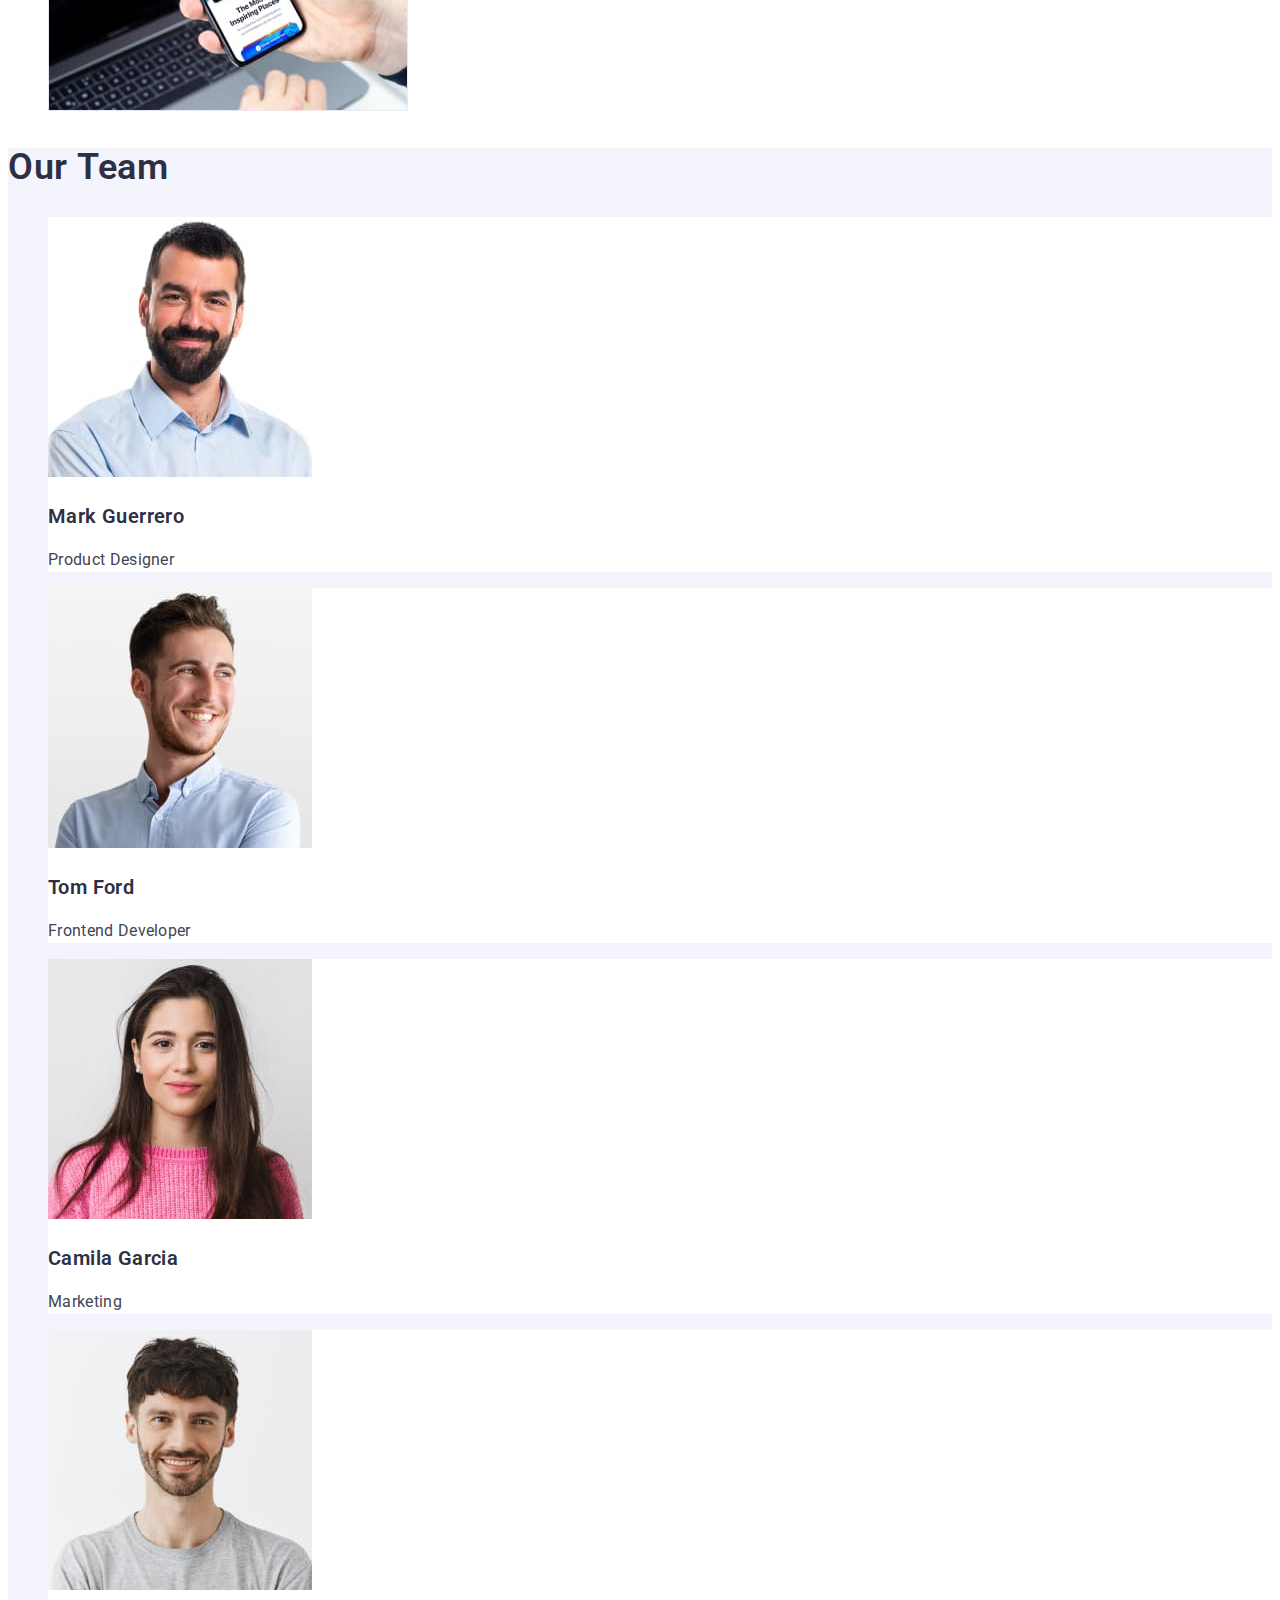
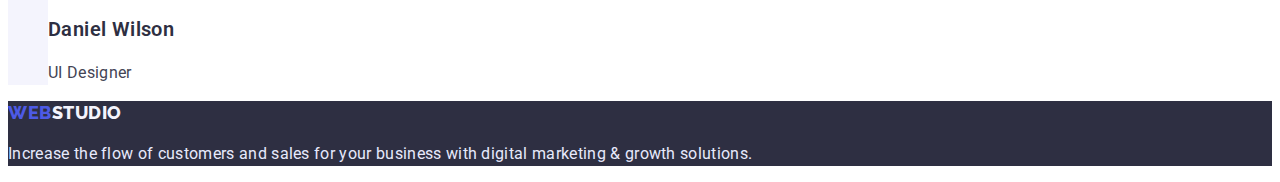
==== commit 1df36215: "fixed errors" ====
--- a/index.html
+++ b/index.html
@@ -18,8 +18,7 @@
     <header class="header">
       <nav class="nav">
         <a class="logo link" href="./index.html">
-          <span class="web">web</span>
-          <span class="studio">studio</span>
+          <span class="web">web</span><span class="studio">studio</span>
         </a>
         <ul class="menu list">
           <li><a class="menu-item link" href="./index.html">Studio</a></li>
@@ -143,8 +142,8 @@
     <!--footer-->
     <footer class="footer">
       <a class="logo link" href="./index.html">
-        <span class="footer-web">web</span>
-        <span class="footer-studio">studio</span>
+        <span class="footer-web">web</span
+        ><span class="footer-studio">studio</span>
       </a>
       <p class="footer-text">
         Increase the flow of customers and sales for your business with digital
--- a/css/styles.css
+++ b/css/styles.css
@@ -19,7 +19,7 @@
 }
 
 /* ==================== HEADER ==================== */
-.logo{
+.logo {
   font-family: "Raleway", sans-serif;
   font-weight: 800;
   font-size: 18px;
@@ -27,15 +27,15 @@
   letter-spacing: 0.03em;
   text-transform: uppercase;
   color: var(--brand-color);
-
 }
 
 .studio {
-color: var(--text-color);
+  color: var(--text-color);
 }
+
 .menu-item {
-  color: var(--headings-text-color));
   font-weight: 600;
+  color: var(--headings-text-color);
 }
 .menu-item:hover,
 .menu-item:focus {
@@ -60,140 +60,137 @@
 /* ==================== /HEADER ==================== */
 
 /* ==================== HERO ==================== */
-.hero{
+.hero {
   background-color: var(--headings-text-color);
 }
-.hero-title{
-font-family: 'Roboto', sans-serif;
-font-weight: 600;
-font-size: 56px;
-line-height: 1.07;
-text-align: center;
-letter-spacing: 0.02em;
-color: #ffffff;
+.hero-title {
+  font-family: "Roboto", sans-serif;
+  font-weight: 600;
+  font-size: 56px;
+  line-height: 1.07;
+  text-align: center;
+  letter-spacing: 0.02em;
+  color: #ffffff;
 }
-.hero-btn{
+.hero-btn {
   background-color: var(--brand-color);
   color: #ffffff;
-  font-family: 'Roboto';
-font-weight: 600;
-line-height: 1.19;
-letter-spacing: 0.04em;
+  font-family: "Roboto";
+  font-weight: 600;
+  font-size: 16px;
+  line-height: 1.19;
+  letter-spacing: 0.04em;
 }
 .hero-btn:hover,
-.hero-btn:focus{
+.hero-btn:focus {
   color: #ffffff;
-  background-color: #404BBF;
+  background-color: #404bbf;
   cursor: pointer;
 }
 /* ==================== /HERO ==================== */
 
 /* ==================== ADVANTAGES ==================== */
-.advantages-title{display: none;}
-.list-element .list-title{
-font-family: 'Roboto', sans-serif;
-font-weight: 600;
-font-size: 20px;
-line-height: 1.2;
-letter-spacing: 0.02em;
-color:var(--headings-text-color);
+.advantages-title {
+  display: none;
+}
+.list-element .list-title {
+  font-family: "Roboto", sans-serif;
+  font-weight: 600;
+  font-size: 20px;
+  line-height: 1.2;
+  letter-spacing: 0.02em;
+  color: var(--headings-text-color);
 }
 
 /* ==================== /ADVANTAGES ==================== */
 
 /* ==================== IMG-LIST ==================== */
-.img-title{
-font-family: 'Roboto', sans-serif;
-font-weight: 600;
-font-size: 36px;
-line-height: 1.11;
-letter-spacing: 0.02em;
-text-transform: capitalize;
-color:var(--headings-text-color);
+.img-title {
+  font-family: "Roboto", sans-serif;
+  font-weight: 600;
+  font-size: 36px;
+  line-height: 1.11;
+  letter-spacing: 0.02em;
+  text-transform: capitalize;
+  color: var(--headings-text-color);
 }
 /* ==================== /IMG-LIST ==================== */
 
 /* ==================== TEAM ==================== */
-.team{
-  background-color: #F4F4FD;
+.team {
+  background-color: #f4f4fd;
 }
-.team-title{
-font-family: 'Roboto', sans-serif;
-font-weight: 600;
-font-size: 36px;
-line-height: 1.11;
-letter-spacing: 0.02em;
-text-transform: capitalize;
-color:var(--headings-text-color)
+.team-title {
+  font-family: "Roboto", sans-serif;
+  font-weight: 600;
+  font-size: 36px;
+  line-height: 1.11;
+  letter-spacing: 0.02em;
+  text-transform: capitalize;
+  color: var(--headings-text-color);
 }
-.teammate{
+.teammate {
   background-color: #ffffff;
 }
-.teammate-name{
-font-family: 'Roboto', sans-serif;
-font-weight: 600;
-font-size: 20px;
-line-height: 1.2;
-letter-spacing: 0.02em;
-color: var(--headings-text-color);
+.teammate-name {
+  font-family: "Roboto", sans-serif;
+  font-weight: 600;
+  font-size: 20px;
+  line-height: 1.2;
+  letter-spacing: 0.02em;
+  color: var(--headings-text-color);
 }
 /* ==================== /TEAM ==================== */
 
 /* ==================== FOOTER ==================== */
 
-
 .footer-studio {
-color: #F4F4FD;
+  color: #f4f4fd;
 }
-.footer{
+.footer {
   background-color: var(--headings-text-color);
-  color: #E7E9FC;
+  color: #e7e9fc;
 }
 
-
 /* ==================== /FOOTER ==================== */
-
-
 
 /* ==================== PORTFOLIO PAGE ==================== */
 
 /* ==================== FILTER ==================== */
 
-.filter-btn{
-font-family: 'Roboto', sans-serif;
-font-weight: 600;
-line-height: 1.5;
-letter-spacing: 0.04em;
-color: var(--brand-color);
-background-color:#F4F4FD ;
-
+.filter-btn {
+  font-family: "Roboto", sans-serif;
+  font-weight: 600;
+  font-size: 16px;
+  line-height: 1.5;
+  letter-spacing: 0.04em;
+  color: var(--brand-color);
+  background-color: #f4f4fd;
 }
 .filter-btn:hover,
-.filter-btn:focus{
-font-family: 'Roboto', sans-serif;
-font-weight: 600;
-line-height: 1.5;
-letter-spacing: 0.04em;
-color: #FFFFFF;
-background-color:var(--brand-color) ;
-cursor: pointer;
-
+.filter-btn:focus {
+  font-family: "Roboto", sans-serif;
+  font-weight: 600;
+  line-height: 1.5;
+  letter-spacing: 0.04em;
+  color: #ffffff;
+  background-color: var(--brand-color);
+  cursor: pointer;
 }
 /* ==================== /FILTER ==================== */
-.filter-title{
-font-family: 'Roboto', sans-serif;
-font-weight: 600;
-font-size: 20px;
-line-height: 1.2;
-letter-spacing: 0.02em;
-color:var(--headings-text-color)
+.filter-title {
+  font-family: "Roboto", sans-serif;
+  font-weight: 600;
+  font-size: 20px;
+  line-height: 1.2;
+  letter-spacing: 0.02em;
+  color: var(--headings-text-color);
 }
-.filter-text{
-font-family: 'Roboto', sans-serif;
-line-height: 1.5;
-letter-spacing: 0.02em;
-color:var(--text-color)
+.filter-text {
+  font-family: "Roboto", sans-serif;
+  line-height: 1.5;
+  letter-spacing: 0.02em;
+  color: var(--text-color);
 }
 
 /* ==================== /PORTFOLIO PAGE ==================== */
-
